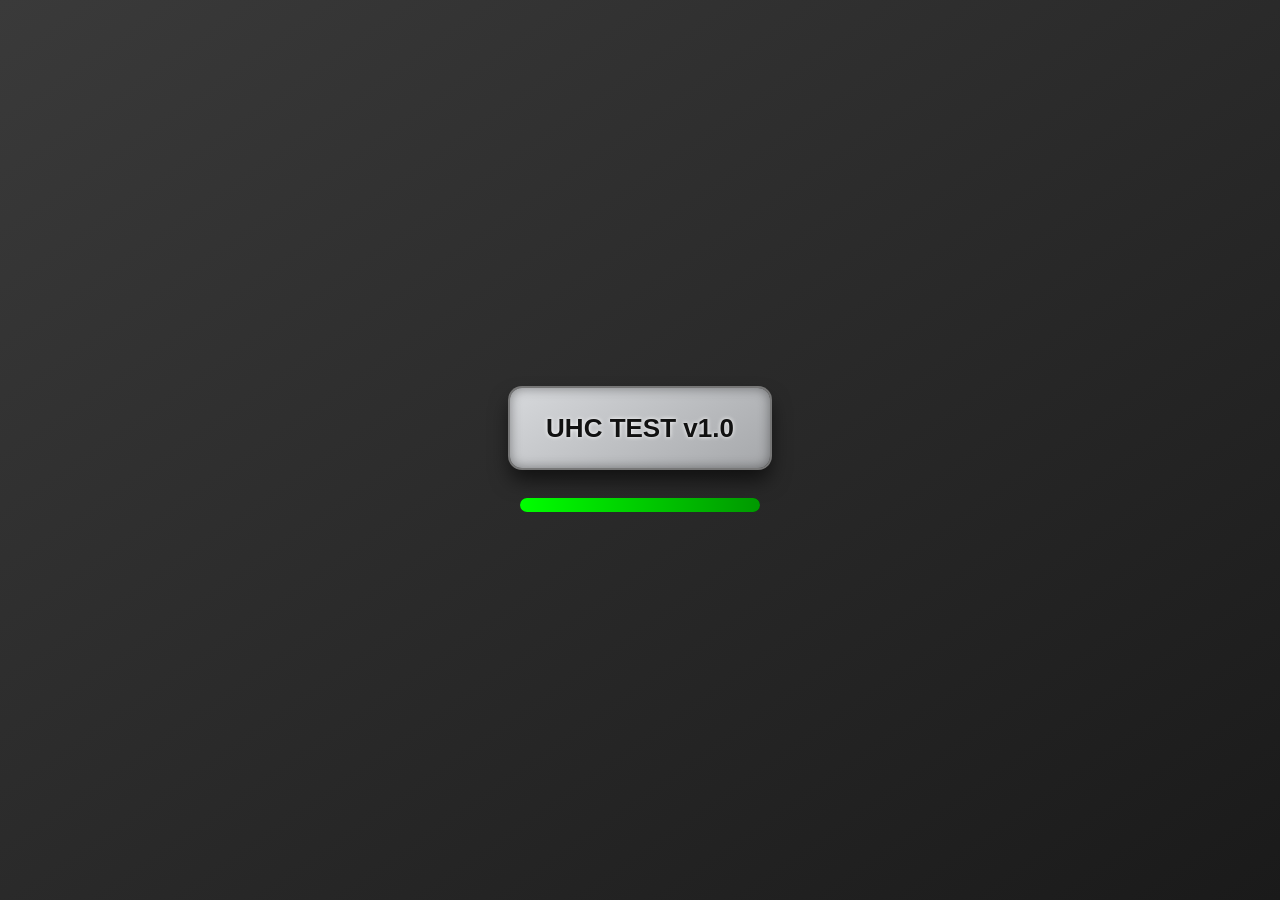
==== index.html @ c4d7982c "Update index.html" ====
<!DOCTYPE html>
<html lang="en">
<head>
<meta charset="UTF-8">
<meta name="viewport"
      content="width=device-width, initial-scale=1.0, maximum-scale=1.0, user-scalable=no">
<title>UHC Test Loader</title>

<style>
  html, body {
    margin: 0;
    padding: 0;
    background: #111;
    font-family: Arial, sans-serif;
    color: #fff;
    overflow: hidden;
  }

  #loaderScreen, #startScreen {
    width: 100%;
    height: 100vh;
    display: flex;
    flex-direction: column;
    justify-content: center;
    align-items: center;
    position: absolute;
    top: 0; left: 0;
    transition: opacity 0.6s ease;
  }

  #loaderScreen {
    background: linear-gradient(145deg, #3a3a3a, #1a1a1a);
  }

  .nameplate {
    width: 260px;
    height: 80px;
    background: linear-gradient(145deg, #d7d9dc, #a5a7aa);
    border-radius: 12px;
    box-shadow:
      0 0 0 2px #777,
      0 12px 20px rgba(0,0,0,0.6),
      inset 0 0 12px rgba(0,0,0,0.4);
    display: flex;
    justify-content: center;
    align-items: center;
    font-size: 26px;
    font-weight: bold;
    color: #111;
    margin-bottom: 30px;
    text-shadow: 0 0 4px #fff;
  }

  .loadingBarOuter {
    width: 240px;
    height: 14px;
    background: #222;
    border-radius: 8px;
    overflow: hidden;
    box-shadow: inset 0 0 6px rgba(0,0,0,0.8);
  }

  .loadingBarInner {
    width: 0%;
    height: 100%;
    background: linear-gradient(90deg, #00ff00, #009900);
    box-shadow: 0 0 10px #00ff00;
    transition: width 1.5s ease;
  }

  /* START SCREEN */
  #startScreen {
    background: #111;
    opacity: 0;
    pointer-events: none;
  }

  #startScreen.active {
    opacity: 1;
    pointer-events: auto;
  }

  .startBox {
    width: 90%;
    max-width: 360px;
    background: #222;
    padding: 20px;
    border-radius: 12px;
    box-shadow: 0 0 12px rgba(0,255,0,0.4);
    display: flex;
    flex-direction: column;
    gap: 16px;
  }

  label {
    font-size: 14px;
    margin-bottom: 4px;
    opacity: 0.9;
  }

  select, button {
    width: 100%;
    padding: 12px;
    border-radius: 8px;
    border: 1px solid #555;
    background: #333;
    color: #fff;
    font-size: 16px;
  }

  button {
    background: #111;
    border: 2px solid #00ff00;
    color: #7CFC00;
    text-shadow: 0 0 6px #00ff00;
    box-shadow: 0 0 12px #00ff00;
    cursor: pointer;
  }

  button:active {
    transform: scale(0.97);
  }
</style>
</head>

<body>

<!-- LOADING SCREEN -->
<div id="loaderScreen">
  <div class="nameplate">UHC TEST v1.0</div>

  <div class="loadingBarOuter">
    <div class="loadingBarInner" id="loadingBar"></div>
  </div>
</div>

<!-- START SCREEN -->
<div id="startScreen">
  <div class="startBox">

    <label for="storeSelect">Store</label>
    <select id="storeSelect">
      <option value="">Select Store…</option>
      <option value="Kuluin — 0818">Kuluin — 0818</option>
      <option value="Nambour — 0892">Nambour — 0892</option>
      <option value="Maroochydore — 0981">Maroochydore — 0981</option>
      <option value="Sippy Downs — 1614">Sippy Downs — 1614</option>
    </select>

    <button id="startBtn">Start Test</button>
  </div>
</div>

<script>
  const loader = document.getElementById("loaderScreen");
  const startScreen = document.getElementById("startScreen");
  const loadingBar = document.getElementById("loadingBar");

  // Animate loading bar
  setTimeout(() => {
    loadingBar.style.width = "100%";
  }, 100);

  // Fade out loader → show start screen
  setTimeout(() => {
    loader.style.opacity = 0;
    setTimeout(() => {
      loader.style.display = "none";
      startScreen.classList.add("active");
    }, 600);
  }, 1600);

  // Start button
  document.getElementById("startBtn").onclick = () => {
    const store = document.getElementById("storeSelect").value;

    if (!store) {
      alert("Please select a store");
      return;
    }

    // Split into name + number
    const [storeName, storeNumber] = store.split(" — ");

    window.location.href =
      `app.html?store=${encodeURIComponent(storeName)}&num=${storeNumber}`;
  };
</script>

</body>
</html>
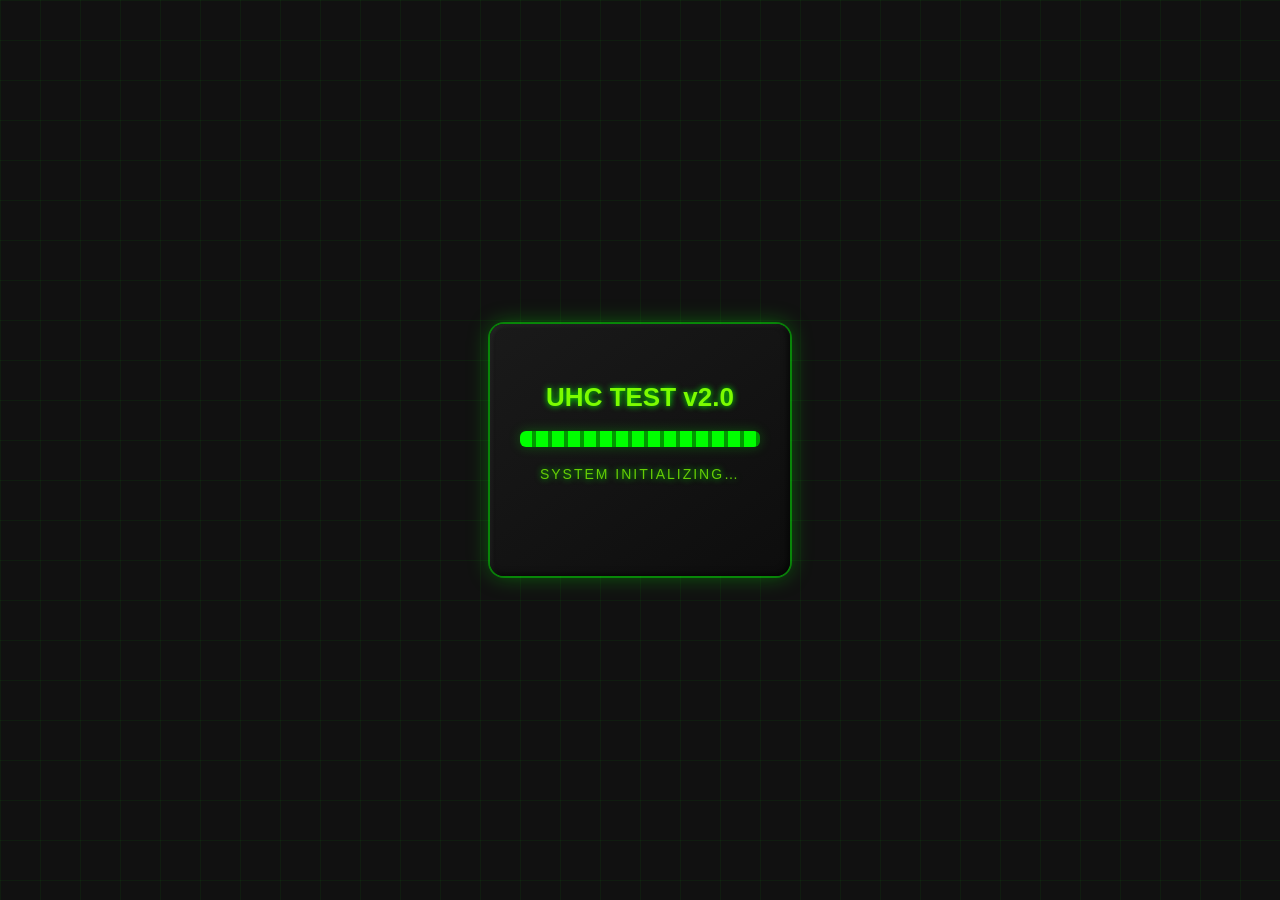
==== commit 1f3c4cfd: "Update index.html" ====
--- a/index.html
+++ b/index.html
@@ -5,6 +5,7 @@
 <meta name="viewport"
       content="width=device-width, initial-scale=1.0, maximum-scale=1.0, user-scalable=no">
 <title>UHC Test Loader</title>
+<link rel="apple-touch-icon" href="icon.PNG">
 
 <style>
   html, body {
@@ -14,65 +15,169 @@
     font-family: Arial, sans-serif;
     color: #fff;
     overflow: hidden;
-  }
-
-  #loaderScreen, #startScreen {
+
+    /* DIAGNOSTIC GRID BACKGROUND */
+    background-image:
+      linear-gradient(rgba(0,255,0,0.05) 1px, transparent 1px),
+      linear-gradient(90deg, rgba(0,255,0,0.05) 1px, transparent 1px);
+    background-size: 40px 40px;
+  }
+
+  /* CRT flicker */
+  @keyframes crtFlicker {
+    0%   { opacity: 0; }
+    10%  { opacity: 1; }
+    13%  { opacity: 0.3; }
+    16%  { opacity: 1; }
+    20%  { opacity: 0.6; }
+    25%  { opacity: 1; }
+    100% { opacity: 1; }
+  }
+
+  /* Scanline sweep */
+  @keyframes scanSweep {
+    0%   { top: -100%; opacity: 0.15; }
+    100% { top: 200%; opacity: 0; }
+  }
+
+  .scanline {
+    position: absolute;
+    left: 0;
+    width: 100%;
+    height: 40px;
+    background: linear-gradient(to bottom, rgba(0,255,0,0.15), rgba(0,255,0,0));
+    animation: scanSweep 1.4s linear forwards;
+    pointer-events: none;
+  }
+
+  /* LOADER SCREEN */
+  #loaderScreen {
     width: 100%;
     height: 100vh;
+    position: absolute;
+    top: 0; left: 0;
+    display: flex;
+    justify-content: center;
+    align-items: center;
+    transition: opacity 0.6s ease;
+  }
+
+  /* PANEL */
+  .panel {
+    width: 300px;
+    padding: 26px 0;
+    background: linear-gradient(145deg, #1a1a1a, #0d0d0d);
+    border-radius: 14px;
+    animation: crtFlicker 0.6s ease-out;
+
+    box-shadow:
+      0 0 22px rgba(0,255,0,0.35),
+      0 0 0 2px rgba(0,255,0,0.4),
+      inset 2px 2px 4px rgba(255,255,255,0.06),
+      inset -2px -2px 6px rgba(0,0,0,0.7);
+
     display: flex;
     flex-direction: column;
     justify-content: center;
     align-items: center;
-    position: absolute;
-    top: 0; left: 0;
-    transition: opacity 0.6s ease;
-  }
-
-  #loaderScreen {
-    background: linear-gradient(145deg, #3a3a3a, #1a1a1a);
-  }
-
-  .nameplate {
-    width: 260px;
-    height: 80px;
-    background: linear-gradient(145deg, #d7d9dc, #a5a7aa);
-    border-radius: 12px;
-    box-shadow:
-      0 0 0 2px #777,
-      0 12px 20px rgba(0,0,0,0.6),
-      inset 0 0 12px rgba(0,0,0,0.4);
-    display: flex;
-    justify-content: center;
-    align-items: center;
+    gap: 18px;
+    position: relative;
+
+    min-height: 200px;
+  }
+
+  .title {
     font-size: 26px;
     font-weight: bold;
-    color: #111;
-    margin-bottom: 30px;
-    text-shadow: 0 0 4px #fff;
-  }
-
+    color: #7CFC00;
+    text-shadow: 0 0 6px #00ff00;
+    text-align: center;
+  }
+
+  /* LOADING BAR */
   .loadingBarOuter {
     width: 240px;
-    height: 14px;
-    background: #222;
-    border-radius: 8px;
+    height: 16px;
+    background: #0d0d0d;
+    border-radius: 6px;
     overflow: hidden;
-    box-shadow: inset 0 0 6px rgba(0,0,0,0.8);
+    box-shadow:
+      inset 0 0 10px rgba(0,255,0,0.25),
+      0 0 12px rgba(0,255,0,0.25);
+    margin-left: auto;
+    margin-right: auto;
+  }
+
+  @keyframes pulseGlow {
+    0%   { box-shadow: 0 0 8px #00ff00; }
+    50%  { box-shadow: 0 0 14px #00ff00; }
+    100% { box-shadow: 0 0 8px #00ff00; }
   }
 
   .loadingBarInner {
     width: 0%;
     height: 100%;
-    background: linear-gradient(90deg, #00ff00, #009900);
-    box-shadow: 0 0 10px #00ff00;
+    background:
+      repeating-linear-gradient(
+        to right,
+        #00ff00,
+        #00ff00 12px,
+        #009900 12px,
+        #009900 16px
+      );
+    animation: pulseGlow 1.2s infinite ease-in-out;
     transition: width 1.5s ease;
+  }
+
+  /* INITIALIZING + BOOT COMPLETE TEXT */
+  .initializingText,
+  .bootComplete {
+    height: 18px;
+    font-size: 14px;
+    letter-spacing: 2px;
+    text-shadow: 0 0 6px #00ff00;
+    display: flex;
+    align-items: center;
+    justify-content: center;
+    width: 100%;
+    text-align: center;
+  }
+
+  .initializingText {
+    color: #7CFC00;
+    opacity: 0.8;
+    animation: initPulse 1.4s infinite ease-in-out;
+  }
+
+  @keyframes initPulse {
+    0%   { opacity: 0.4; }
+    50%  { opacity: 1; }
+    100% { opacity: 0.4; }
+  }
+
+  .bootComplete {
+    color: #00ff00;
+    opacity: 0;
+    transition: opacity 0.6s ease;
+  }
+
+  .bootComplete.show {
+    opacity: 1;
   }
 
   /* START SCREEN */
   #startScreen {
+    width: 100%;
+    height: 100vh;
     background: #111;
+    position: absolute;
+    top: 0; left: 0;
     opacity: 0;
     pointer-events: none;
+    display: flex;
+    justify-content: center;
+    align-items: center;
+    transition: opacity 0.6s ease;
   }
 
   #startScreen.active {
@@ -94,7 +199,6 @@
 
   label {
     font-size: 14px;
-    margin-bottom: 4px;
     opacity: 0.9;
   }
 
@@ -127,10 +231,18 @@
 
 <!-- LOADING SCREEN -->
 <div id="loaderScreen">
-  <div class="nameplate">UHC TEST v1.0</div>
-
-  <div class="loadingBarOuter">
-    <div class="loadingBarInner" id="loadingBar"></div>
+  <div class="panel">
+    <div class="scanline"></div>
+
+    <div class="title">UHC TEST v2.0</div>
+
+    <div class="loadingBarOuter">
+      <div class="loadingBarInner" id="loadingBar"></div>
+    </div>
+
+    <div class="initializingText" id="initText">SYSTEM INITIALIZING…</div>
+
+    <div class="bootComplete" id="bootDone">BOOT SEQUENCE COMPLETE</div>
   </div>
 </div>
 
@@ -152,23 +264,25 @@
 </div>
 
 <script>
-  const loader = document.getElementById("loaderScreen");
-  const startScreen = document.getElementById("startScreen");
-  const loadingBar = document.getElementById("loadingBar");
-
-  // Animate loading bar
+  // Fill loading bar
   setTimeout(() => {
-    loadingBar.style.width = "100%";
-  }, 100);
+    document.getElementById("loadingBar").style.width = "100%";
+  }, 200);
+
+  // After loading finishes, show boot complete
+  setTimeout(() => {
+    document.getElementById("initText").style.visibility = "hidden";
+    document.getElementById("bootDone").classList.add("show");
+  }, 1800);
 
   // Fade out loader → show start screen
   setTimeout(() => {
-    loader.style.opacity = 0;
+    loaderScreen.style.opacity = 0;
     setTimeout(() => {
-      loader.style.display = "none";
+      loaderScreen.style.display = "none";
       startScreen.classList.add("active");
     }, 600);
-  }, 1600);
+  }, 2600);
 
   // Start button
   document.getElementById("startBtn").onclick = () => {
@@ -179,7 +293,6 @@
       return;
     }
 
-    // Split into name + number
     const [storeName, storeNumber] = store.split(" — ");
 
     window.location.href =
@@ -188,4 +301,4 @@
 </script>
 
 </body>
-</html>+</html>
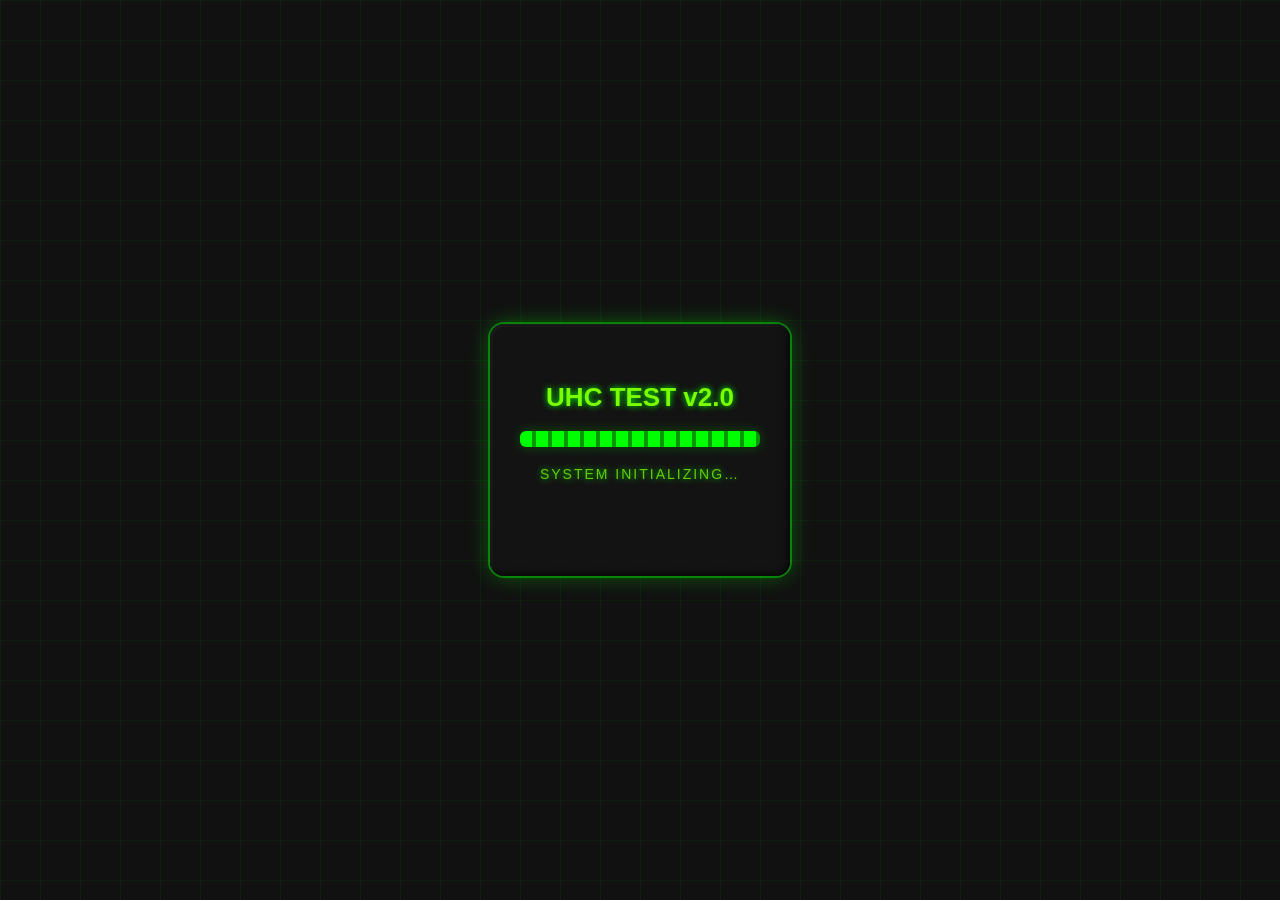
==== commit 81a9d19a: "Update index.html" ====
--- a/index.html
+++ b/index.html
@@ -8,6 +8,7 @@
 <link rel="apple-touch-icon" href="icon.PNG">
 
 <style>
+  /* GLOBAL BACKGROUND (GRID BEHIND EVERYTHING) */
   html, body {
     margin: 0;
     padding: 0;
@@ -16,7 +17,6 @@
     color: #fff;
     overflow: hidden;
 
-    /* DIAGNOSTIC GRID BACKGROUND */
     background-image:
       linear-gradient(rgba(0,255,0,0.05) 1px, transparent 1px),
       linear-gradient(90deg, rgba(0,255,0,0.05) 1px, transparent 1px);
@@ -66,7 +66,7 @@
   .panel {
     width: 300px;
     padding: 26px 0;
-    background: linear-gradient(145deg, #1a1a1a, #0d0d0d);
+    background: rgba(20,20,20,0.75); /* translucent so grid shows through */
     border-radius: 14px;
     animation: crtFlicker 0.6s ease-out;
 
@@ -84,6 +84,7 @@
     position: relative;
 
     min-height: 200px;
+    backdrop-filter: blur(2px);
   }
 
   .title {
@@ -169,7 +170,8 @@
   #startScreen {
     width: 100%;
     height: 100vh;
-    background: #111;
+    background: rgba(17,17,17,0.6); /* translucent */
+    backdrop-filter: blur(2px);
     position: absolute;
     top: 0; left: 0;
     opacity: 0;
@@ -188,7 +190,8 @@
   .startBox {
     width: 90%;
     max-width: 360px;
-    background: #222;
+    background: rgba(34,34,34,0.7); /* translucent */
+    backdrop-filter: blur(2px);
     padding: 20px;
     border-radius: 12px;
     box-shadow: 0 0 12px rgba(0,255,0,0.4);
